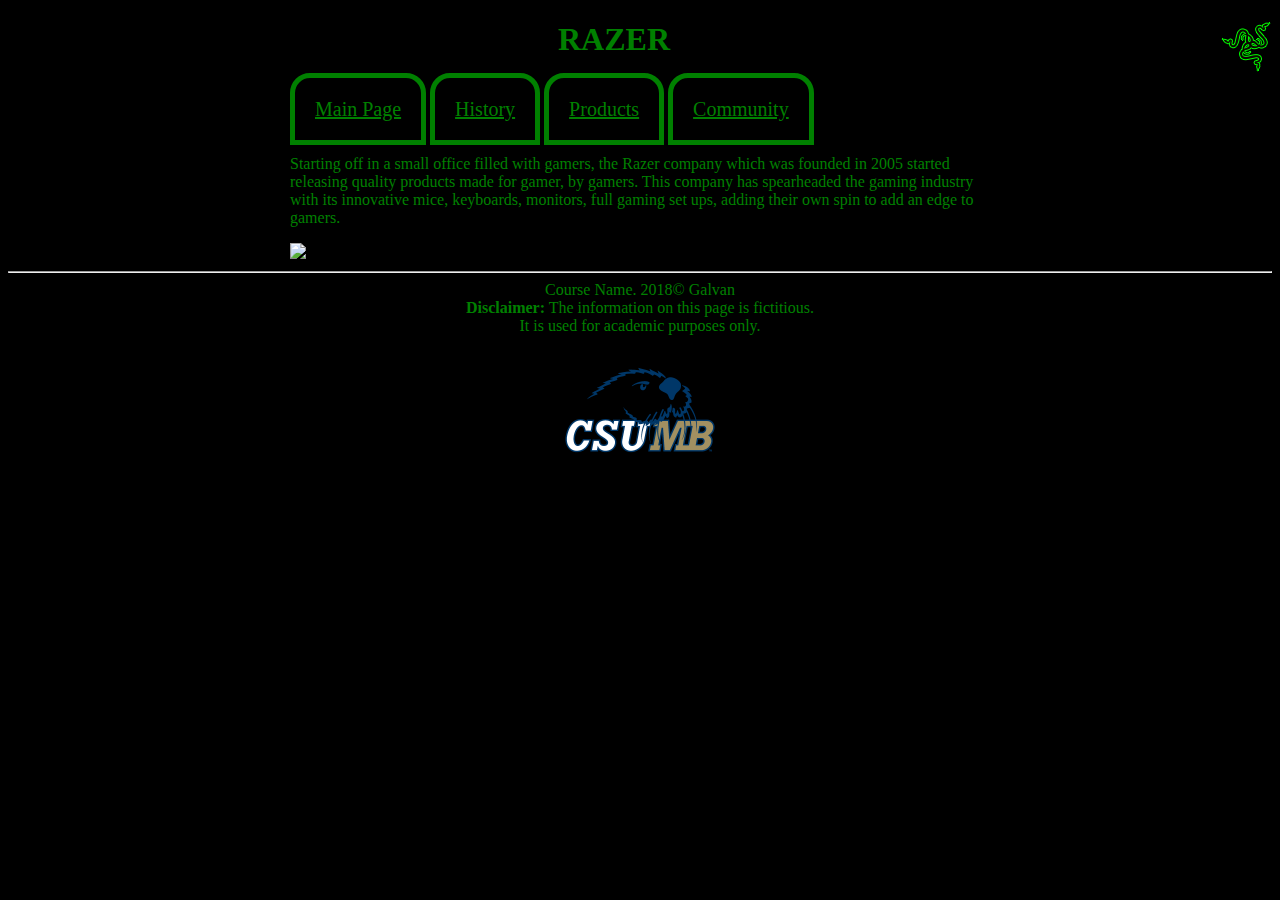
==== homework/homework1/index.html @ 189625a3 "fix css" ====
<!DOCTYPE html>
<html>
    <head>
        <title>RAZER</title>
        <link href="css/styles.css" rel="stylesheet" type="text/css"/>
    </head>
    <body bgcolor="#000000"> 
    <body>
        <img src="img/razerlogo.png" id="razer" ></img>
        <h1>RAZER</h1>
        <br />
        <nav>
            <a href="index.html">Main Page</a>
            <a href="history.html">History</a>
            <a href="products.html">Products</a>
            <a href="community.html"> Community</a>
        </nav>
        <br />
        <main>
            <p>Starting off in a small office filled with gamers, the Razer company which was founded in 2005 started releasing quality products made for gamer, by gamers.
            This company has spearheaded the gaming industry with its innovative mice, keyboards, monitors, full gaming set ups, adding their own spin to add an edge to gamers.
            </p>
            <img src="https://pbs.twimg.com/media/B3DFBasCMAA3wRz.jpg" id="gaming"></img>
        </main>
        
        <footer>
            <hr>
            Course Name. 2018&copy; Galvan <br />
            <strong>Disclaimer:</strong> The information on this page is fictitious. <br />
            It is used for academic purposes only.<br><img src="img/csumb-logo.png" id="csumb">
            
        </footer>
    </body>
</html>
---- homework/homework1/css/styles.css ----
html{
                background-color:black;
                color:green;
            }
            
            h1, h6{
                color:green;
                background:black;
                text-align:center;
            }
            nav a{
                color:green;
                
                background-color:black;
                border-top-left-radius:20px;
                border-top-right-radius:20px;
                text-align:center; 
                font-size:20px;
                padding:20px;
                border: 5px green solid;
            }
            nav a:hover, #currentPage {  /*pseudo class*/
                 background-color:green;
                 color:black;
                 font-size: 2em;
                 transition: .9s;
            }
            #razer{
                float:right;
            }
            #gaming{
                text-align:center;
            }
            #team{
                float: center;
            }
            main{
                color:green;
            }
            footer{
             
             text-align:center;
                
            }
            main, nav{
             width: 700px;
             margin: 0 auto; /*This aligns whole sections */
                
            }
            a{
                color:green;
            }
            a:hover { 
                COLOR: blue; 
                TEXT-DECORATION: none; 
                font-weight: none 
            }
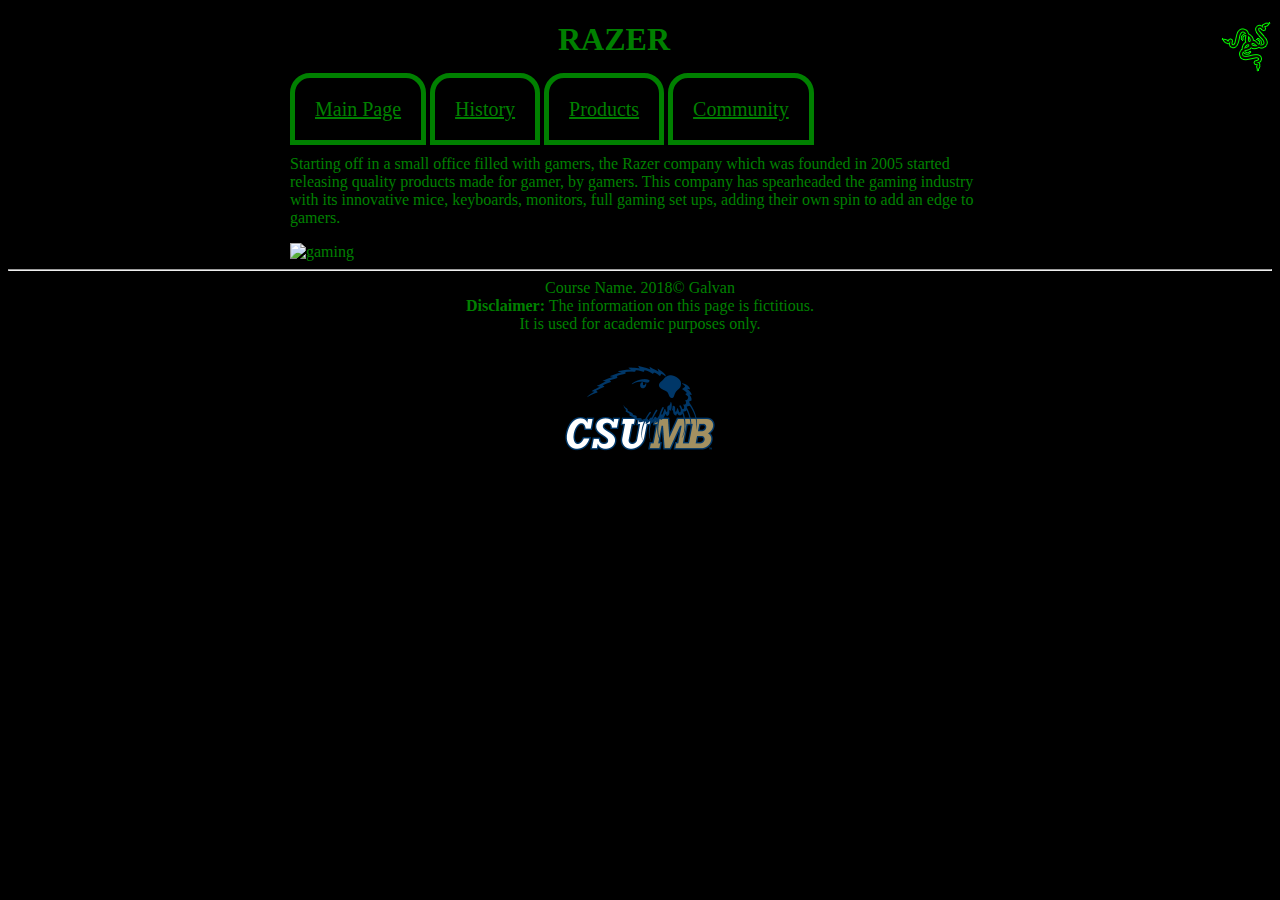
==== commit acdb9fff: "fixing stuff" ====
--- a/homework/homework1/index.html
+++ b/homework/homework1/index.html
@@ -4,9 +4,8 @@
         <title>RAZER</title>
         <link href="css/styles.css" rel="stylesheet" type="text/css"/>
     </head>
-    <body bgcolor="#000000"> 
     <body>
-        <img src="img/razerlogo.png" id="razer" ></img>
+        <img src="img/razerlogo.png" id="razer" alt="razer1"></img>
         <h1>RAZER</h1>
         <br />
         <nav>
@@ -20,15 +19,14 @@
             <p>Starting off in a small office filled with gamers, the Razer company which was founded in 2005 started releasing quality products made for gamer, by gamers.
             This company has spearheaded the gaming industry with its innovative mice, keyboards, monitors, full gaming set ups, adding their own spin to add an edge to gamers.
             </p>
-            <img src="https://pbs.twimg.com/media/B3DFBasCMAA3wRz.jpg" id="gaming"></img>
+            <img src="https://pbs.twimg.com/media/B3DFBasCMAA3wRz.jpg" id="gaming" alt="gaming"></img>
         </main>
         
         <footer>
             <hr>
             Course Name. 2018&copy; Galvan <br />
             <strong>Disclaimer:</strong> The information on this page is fictitious. <br />
-            It is used for academic purposes only.<br><img src="img/csumb-logo.png" id="csumb">
-            
+            It is used for academic purposes only.<br><img src="img/csumb-logo.png" id="csumb" alt="csumb">
         </footer>
     </body>
 </html>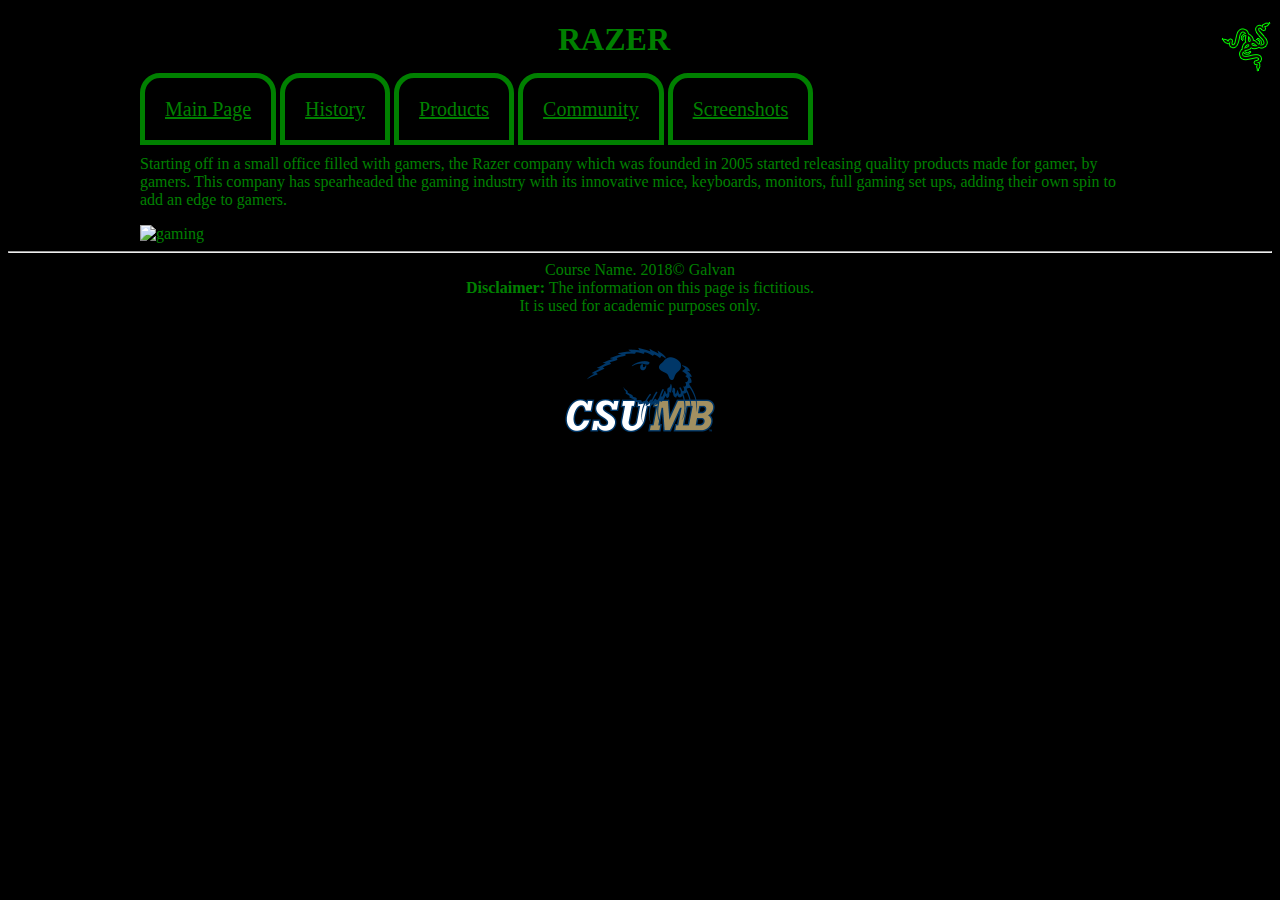
==== commit 01b366ef: "fixing stuff" ====
--- a/homework/homework1/index.html
+++ b/homework/homework1/index.html
@@ -1,11 +1,13 @@
 <!DOCTYPE html>
 <html>
     <head>
+        <meta charset="utf-8"/>
         <title>RAZER</title>
         <link href="css/styles.css" rel="stylesheet" type="text/css"/>
+        <basefont color="green" size="10">
     </head>
     <body>
-        <img src="img/razerlogo.png" id="razer" alt="razer1"></img>
+        <img src="img/razerlogo.png" id="razer" alt="razer1">
         <h1>RAZER</h1>
         <br />
         <nav>
@@ -13,13 +15,14 @@
             <a href="history.html">History</a>
             <a href="products.html">Products</a>
             <a href="community.html"> Community</a>
+            <a href="screenshots.html">Screenshots</a>
         </nav>
         <br />
         <main>
             <p>Starting off in a small office filled with gamers, the Razer company which was founded in 2005 started releasing quality products made for gamer, by gamers.
             This company has spearheaded the gaming industry with its innovative mice, keyboards, monitors, full gaming set ups, adding their own spin to add an edge to gamers.
             </p>
-            <img src="https://pbs.twimg.com/media/B3DFBasCMAA3wRz.jpg" id="gaming" alt="gaming"></img>
+            <img src="https://pbs.twimg.com/media/B3DFBasCMAA3wRz.jpg" id="gaming" alt="gaming">
         </main>
         
         <footer>
--- a/homework/homework1/css/styles.css
+++ b/homework/homework1/css/styles.css
@@ -25,8 +25,15 @@
                  font-size: 2em;
                  transition: .9s;
             }
+            nav a.active {
+                background-color: white;
+                color: green;
+            }
             #razer{
                 float:right;
+                position: absolute;
+                position: -webkit-sticky;
+                position: sticky;
             }
             #gaming{
                 text-align:center;
@@ -43,7 +50,7 @@
                 
             }
             main, nav{
-             width: 700px;
+             width: 1000px;
              margin: 0 auto; /*This aligns whole sections */
                 
             }
